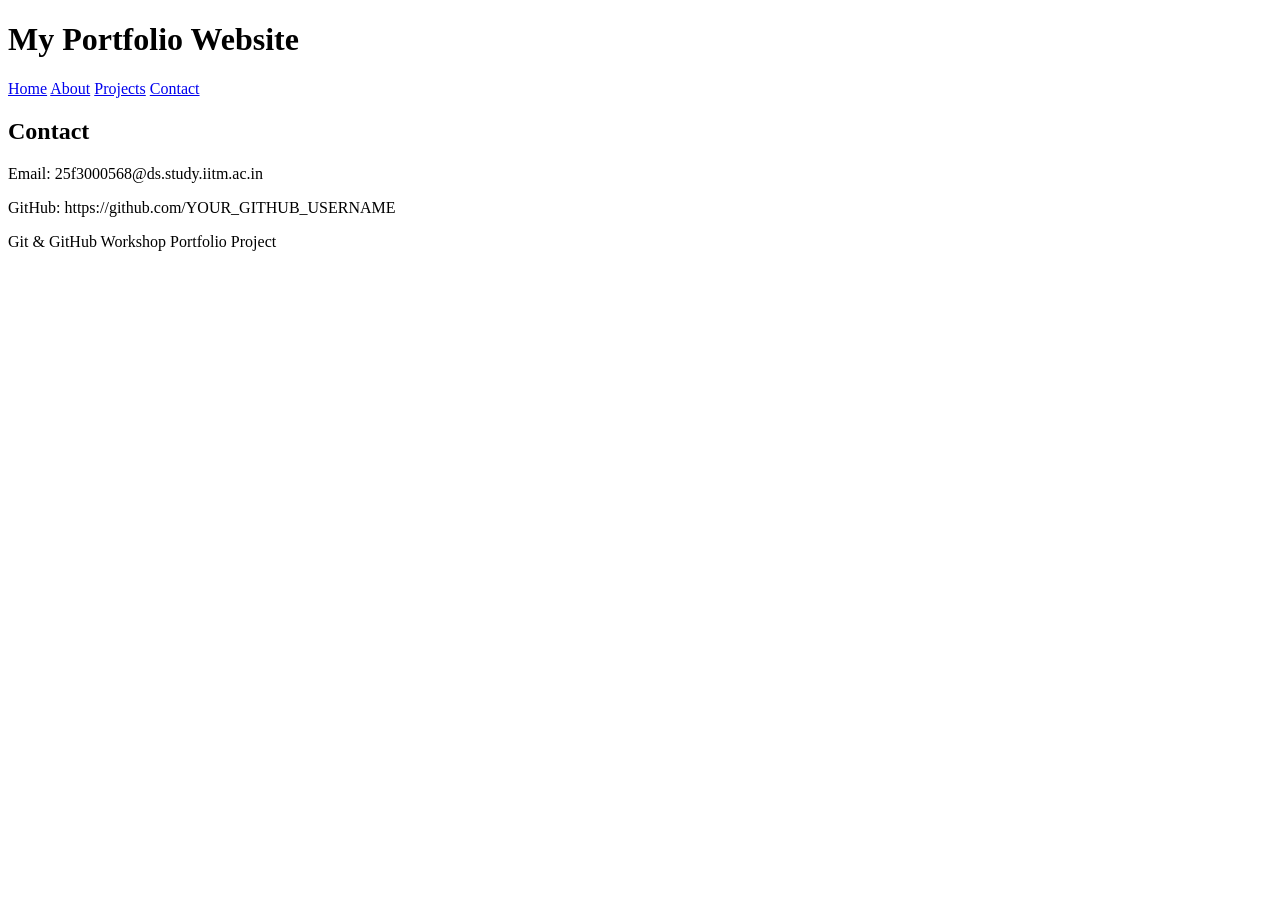
==== contact.html @ 0864f8a4 "Add about projects and contact pages" ====
<!DOCTYPE html>
<html lang="en">
<head>
    <meta charset="UTF-8">
    <meta name="viewport" content="width=device-width, initial-scale=1.0">
    <title>Contact - Portfolio</title>
    <link rel="stylesheet" href="style.css">
</head>
<body>

    <header>
        <h1>My Portfolio Website</h1>
        <nav>
            <a href="index.html">Home</a>
            <a href="about.html">About</a>
            <a href="projects.html">Projects</a>
            <a href="contact.html">Contact</a>
        </nav>
    </header>

    <section>
        <h2>Contact</h2>
        <p>Email: 25f3000568@ds.study.iitm.ac.in</p>
        <p>GitHub: https://github.com/YOUR_GITHUB_USERNAME</p>
    </section>

    <footer>
        <p>Git & GitHub Workshop Portfolio Project</p>
    </footer>

</body>
</html>
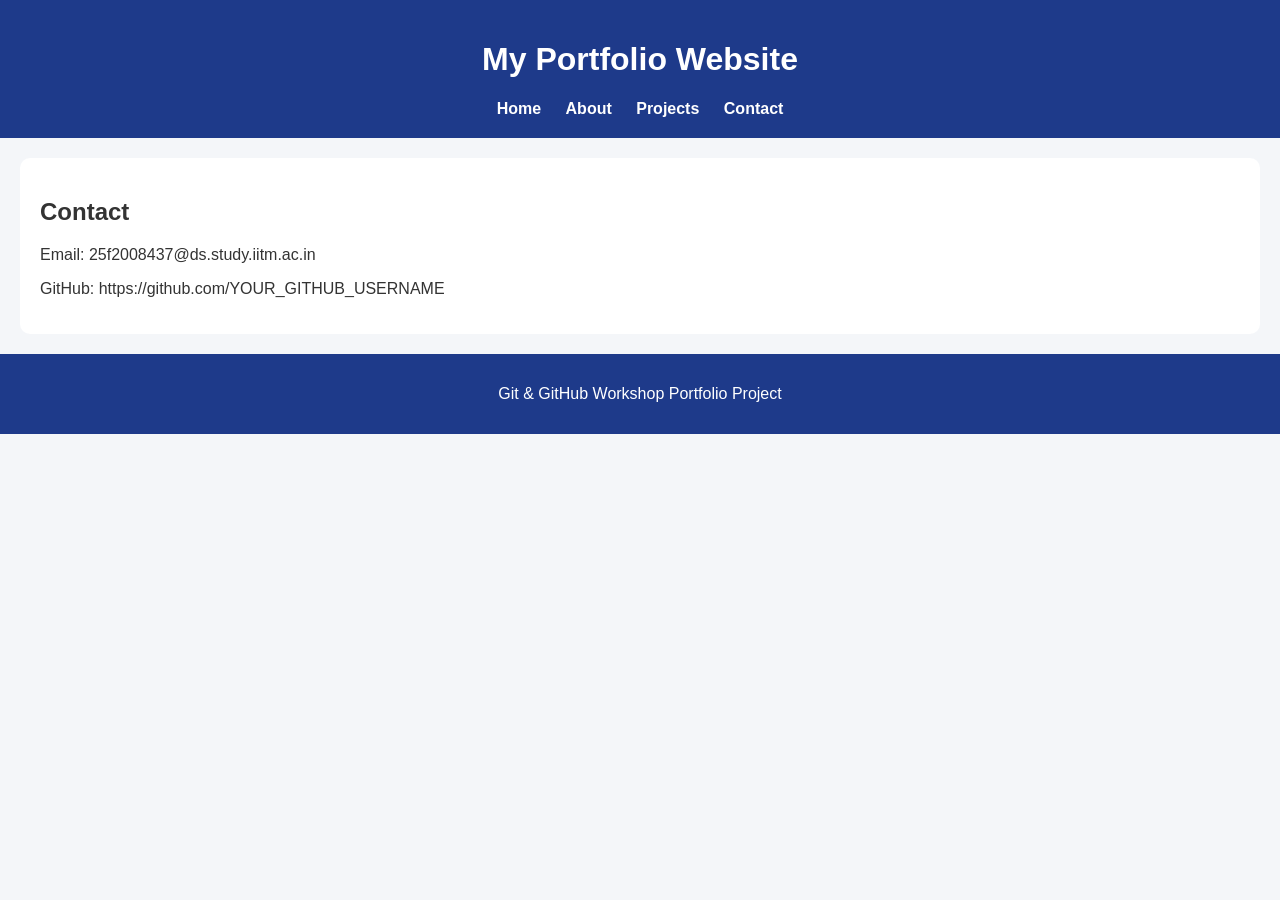
==== commit 51763869: "Update portfolio with correct student details" ====
--- a/contact.html
+++ b/contact.html
@@ -20,7 +20,7 @@
 
     <section>
         <h2>Contact</h2>
-        <p>Email: 25f3000568@ds.study.iitm.ac.in</p>
+        <p>Email: 25f2008437@ds.study.iitm.ac.in</p>
         <p>GitHub: https://github.com/YOUR_GITHUB_USERNAME</p>
     </section>
 
--- a/style.css
+++ b/style.css
@@ -0,0 +1,54 @@
+body {
+    margin: 0;
+    font-family: Arial, sans-serif;
+    background-color: #f4f6f9;
+    color: #333;
+}
+
+header {
+    background-color: #1e3a8a;
+    color: white;
+    padding: 20px;
+    text-align: center;
+}
+
+nav {
+    margin-top: 10px;
+}
+
+nav a {
+    color: white;
+    text-decoration: none;
+    margin: 10px;
+    font-weight: bold;
+}
+
+.hero {
+    text-align: center;
+    padding: 40px;
+    background-color: white;
+    margin: 20px;
+    border-radius: 10px;
+}
+
+.student-details {
+    background-color: white;
+    margin: 20px;
+    padding: 20px;
+    border-radius: 10px;
+}
+
+section {
+    background-color: white;
+    margin: 20px;
+    padding: 20px;
+    border-radius: 10px;
+}
+
+footer {
+    background-color: #1e3a8a;
+    color: white;
+    text-align: center;
+    padding: 15px;
+    margin-top: 20px;
+}
